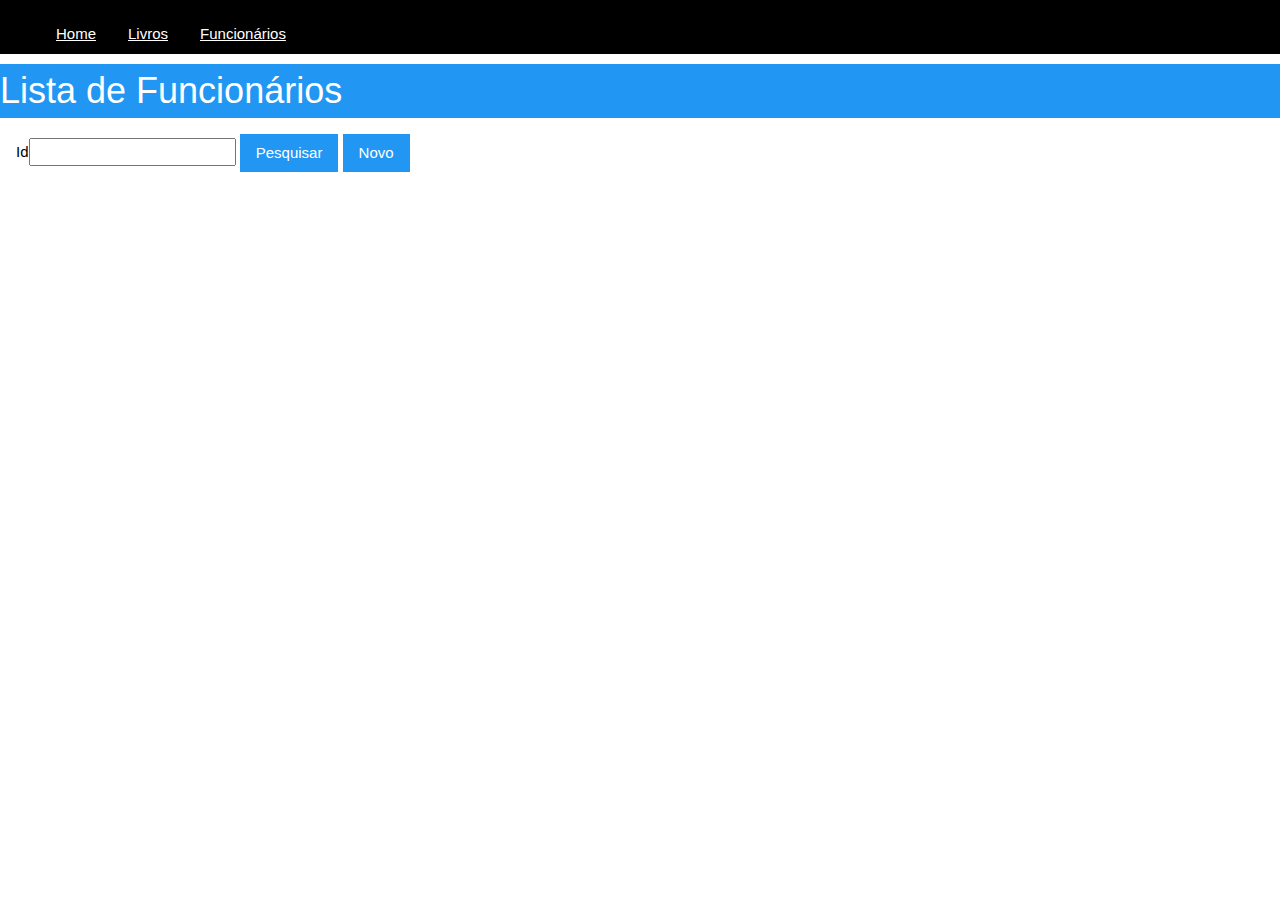
==== bib-client-front-end/funcionarios/index.html @ 20beb90d "Web-API" ====
<!DOCTYPE html>
<html lang="pt_BR">
  <head>
    <meta charset="UTF-8" />
    <meta http-equiv="X-UA-Compatible" content="IE=edge" />
    <meta name="viewport" content="width=device-width, initial-scale=1.0" />
    <title>Funcionários</title>
    <link rel="stylesheet" href="../css/w3.css" />
    <script src="../js/script.js"></script>
    <script src="js/index.js"></script>
  </head>
  <body>
    <nav class="w3-bar w3-black">
      <ul>
        <li class="w3-bar-item w3-button"><a href="../index.html">Home</a></li>
        <li class="w3-bar-item w3-button">
          <a href="../livros/index.html">Livros</a>
        </li>
        <li class="w3-bar-item w3-button">
          <a href="index.html">Funcionários</a>
        </li>
      </ul>
    </nav>
    <h1 class="w3-blue">Lista de Funcionários</h1>
    <form class="w3-margin">
      <label>Id</label><input type="text" id="txtId" />
      <button id="btnPesquisar" type="button" class="w3-btn w3-blue">
        Pesquisar
      </button>
      <button id="btnNovo" type="button" class="w3-btn w3-blue">Novo</button>
    </form>
    <table id="tbFuncionarios" class="w3-table-all"></table>
  </body>
</html>
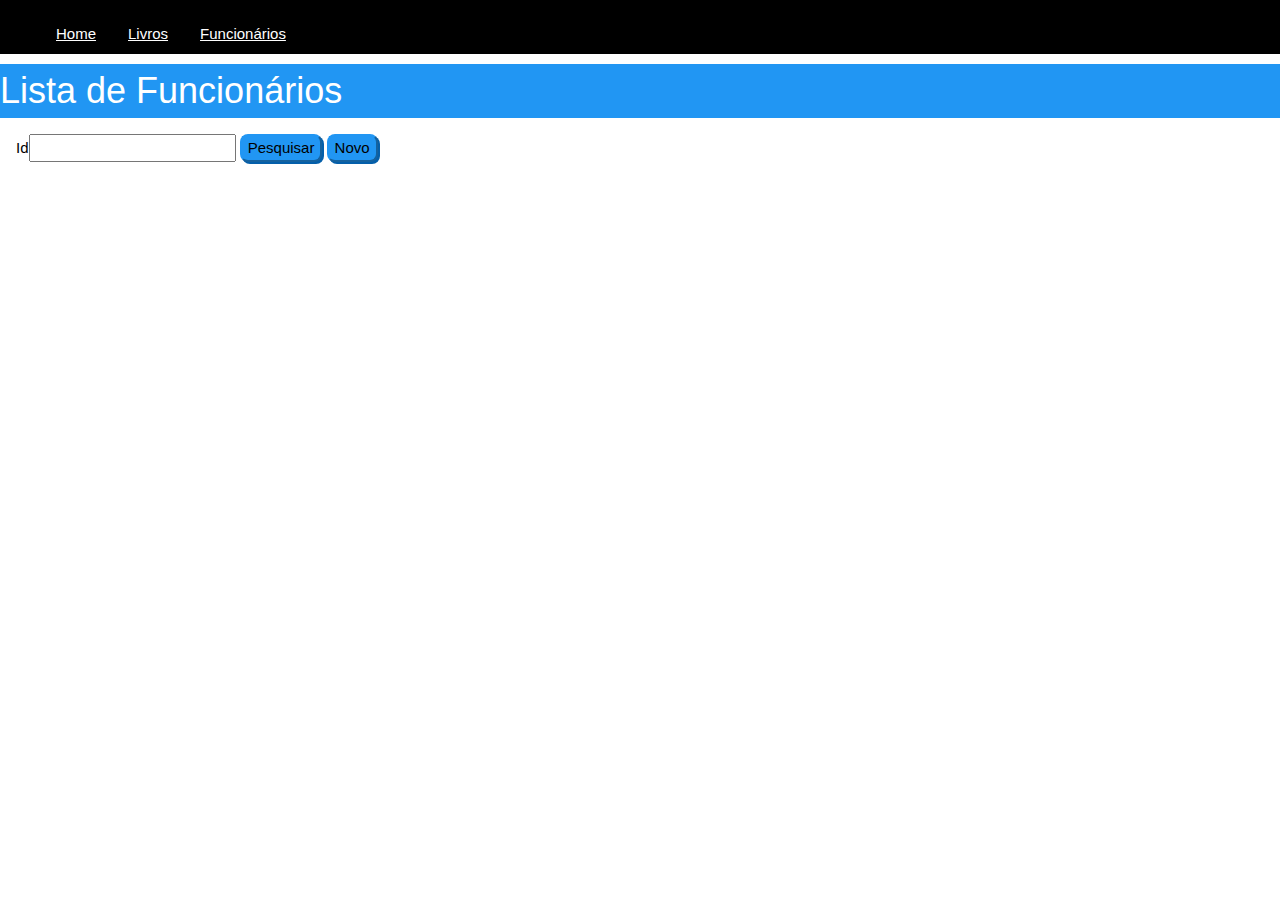
==== commit 02f4a943: "CRUD API" ====
--- a/bib-client-front-end/funcionarios/index.html
+++ b/bib-client-front-end/funcionarios/index.html
@@ -6,6 +6,7 @@
     <meta name="viewport" content="width=device-width, initial-scale=1.0" />
     <title>Funcionários</title>
     <link rel="stylesheet" href="../css/w3.css" />
+    <link rel="stylesheet" href="../css/gui.css" />
     <script src="../js/script.js"></script>
     <script src="js/index.js"></script>
   </head>
@@ -24,10 +25,10 @@
     <h1 class="w3-blue">Lista de Funcionários</h1>
     <form class="w3-margin">
       <label>Id</label><input type="text" id="txtId" />
-      <button id="btnPesquisar" type="button" class="w3-btn w3-blue">
+      <button id="btnPesquisar" type="button" class="shadowbutton">
         Pesquisar
       </button>
-      <button id="btnNovo" type="button" class="w3-btn w3-blue">Novo</button>
+      <button id="btnNovo" type="button" class="shadowbutton">Novo</button>
     </form>
     <table id="tbFuncionarios" class="w3-table-all"></table>
   </body>
--- a/bib-client-front-end/css/gui.css
+++ b/bib-client-front-end/css/gui.css
@@ -0,0 +1,50 @@
+.shadowbutton {
+  background-color: #2196f3;
+  box-shadow: #045faa 2px 2px 0px;
+  border-radius: 8px;
+  border-color: #2196f3;
+  transition: transform 200ms, box-shadow 200ms;
+}
+
+button:active {
+  transform: translateY(2px) translateX(2px);
+  box-shadow: #045faa 0px 0px 0px;
+}
+
+/*
+<label class="fancycheckboxlabel">
+    <input type="checkbox" class="fancycheckboxinput" />
+    <span class="fancycheckbox"></span>
+</label>
+*/
+
+.fancycheckboxlabel {
+  display: block;
+  width: 25px;
+  height: 25px;
+  cursor: pointer;
+}
+
+.fancycheckboxinput {
+  position: absolute;
+  transform: scale(0);
+}
+
+input:checked ~ .fancycheckbox {
+  transform: rotate(45deg);
+  width: 10px;
+  margin-left: 8px;
+  border-color: #24c78e;
+  border-top-color: transparent;
+  border-left-color: transparent;
+  border-radius: 0;
+}
+
+.fancycheckbox {
+  display: block;
+  width: inherit;
+  height: inherit;
+  border: 3px solid #434343;
+  border-radius: 6px;
+  transition: all 0.375s;
+}
